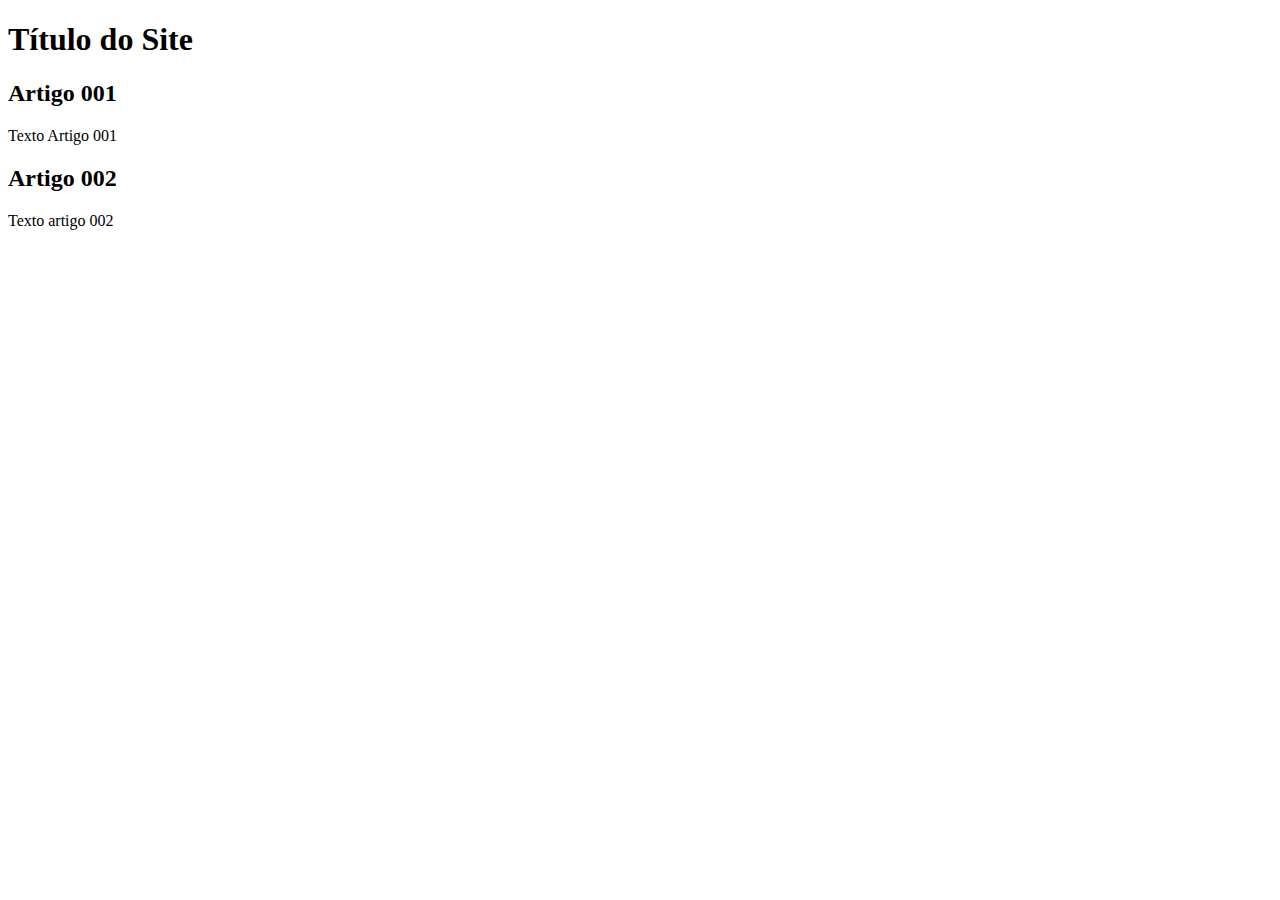
==== index.html @ d351e01f "Update index.html" ====
<!DOCTYPE html>
<html lang="pt-br">
<head>
    <meta charset="UTF-8">
    <meta http-equiv="X-UA-Compatible" content="IE=edge">
    <meta name="viewport" content="width=device-width, initial-scale=1.0">
    <title>Site Judo Nelinton</title>
    <link rel="stylesheet" href="estilos/style.css">
</head>
<body>
    <main>
        <header>
            <h1>Título do Site</h1>
        </header>
        <article>
            <h2>Artigo 001</h2>
            <p>Texto Artigo 001</p>
        </article>
        <article>
            <h2>Artigo 002</h2>
            <p>Texto artigo 002</p>
        </article>
    </main>
</body>
</html>
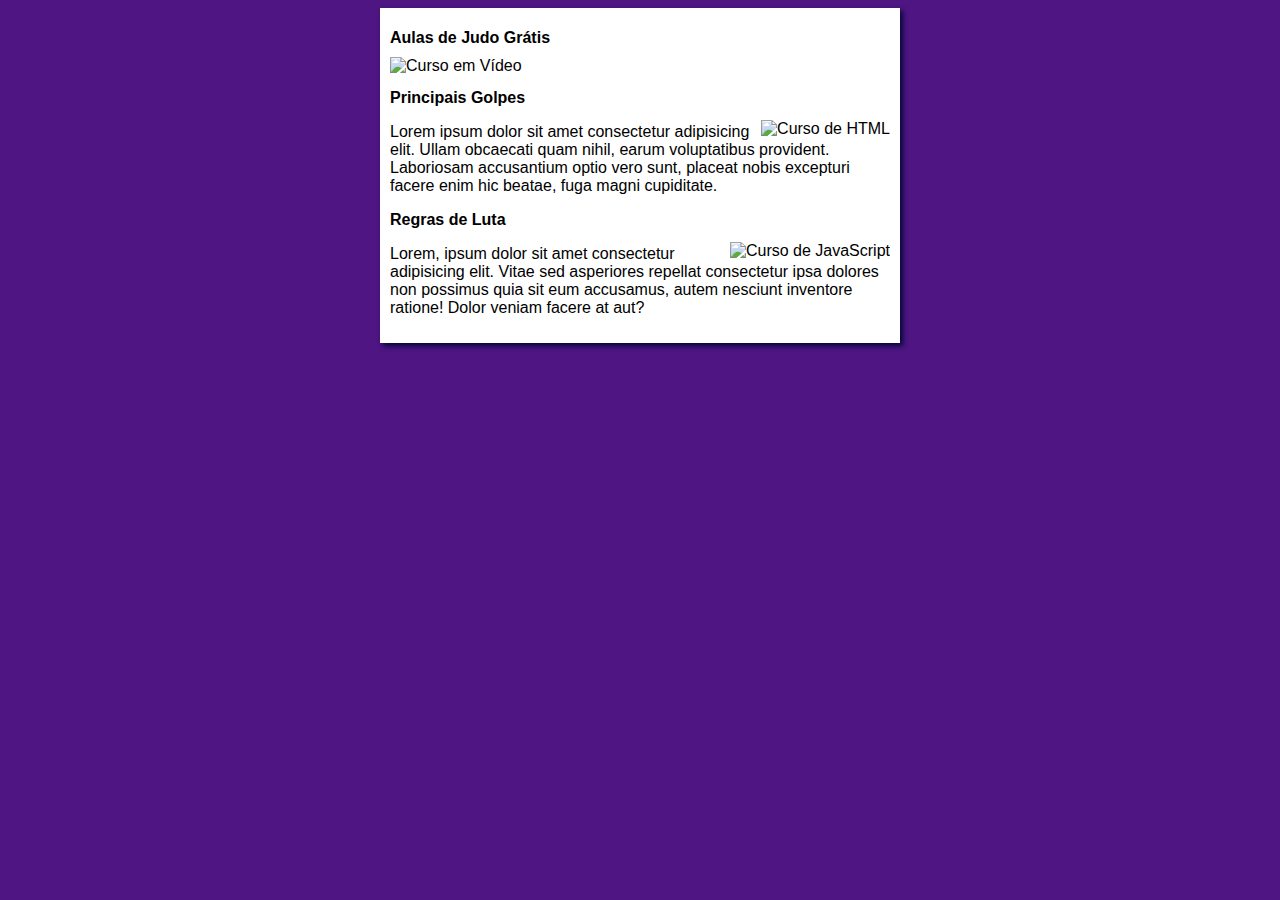
==== commit 516f61a9: "Adicionando as imagens" ====
--- a/index.html
+++ b/index.html
@@ -4,21 +4,25 @@
     <meta charset="UTF-8">
     <meta http-equiv="X-UA-Compatible" content="IE=edge">
     <meta name="viewport" content="width=device-width, initial-scale=1.0">
-    <title>Site Judo Nelinton</title>
+    <title>Site Judo Neliton Ferraz</title>
     <link rel="stylesheet" href="estilos/style.css">
 </head>
 <body>
     <main>
         <header>
-            <h1>Título do Site</h1>
+            <h1>Aulas de Judo Grátis</h1>
+            <img src="imagens/curso-em-video-cor.png" alt="Curso em Vídeo">
         </header>
         <article>
-            <h2>Artigo 001</h2>
-            <p>Texto Artigo 001</p>
+            <h2>Principais Golpes</h2>
+            <img class="lado" src="imagens/curso-html-css.png" alt="Curso de HTML">
+            <p>Lorem ipsum dolor sit amet consectetur adipisicing elit. Ullam obcaecati quam nihil, earum voluptatibus provident. Laboriosam accusantium optio vero sunt, placeat nobis excepturi facere enim hic beatae, fuga magni cupiditate.
+            </p>
         </article>
         <article>
-            <h2>Artigo 002</h2>
-            <p>Texto artigo 002</p>
+            <h2>Regras de Luta</h2>
+            <img class="lado" src="imagens/curso-javascript.png" alt="Curso de JavaScript">
+            <p>Lorem, ipsum dolor sit amet consectetur adipisicing elit. Vitae sed asperiores repellat consectetur ipsa dolores non possimus quia sit eum accusamus, autem nesciunt inventore ratione! Dolor veniam facere at aut?</p>
         </article>
     </main>
 </body>
--- a/estilos/style.css
+++ b/estilos/style.css
@@ -0,0 +1,19 @@
+* {
+    font-family: Arial, Helvetica, sans-serif;
+    font-size: 16px;
+}
+
+body{
+    background-color:rgb(78, 21, 131) ;
+}
+
+main{
+    background-color: white;
+    width: 500px;
+    margin: auto;
+    padding: 10px;
+    box-shadow: 3px 3px 5px rgb(3, 9, 56);
+}
+img.lado{
+    float: right;
+}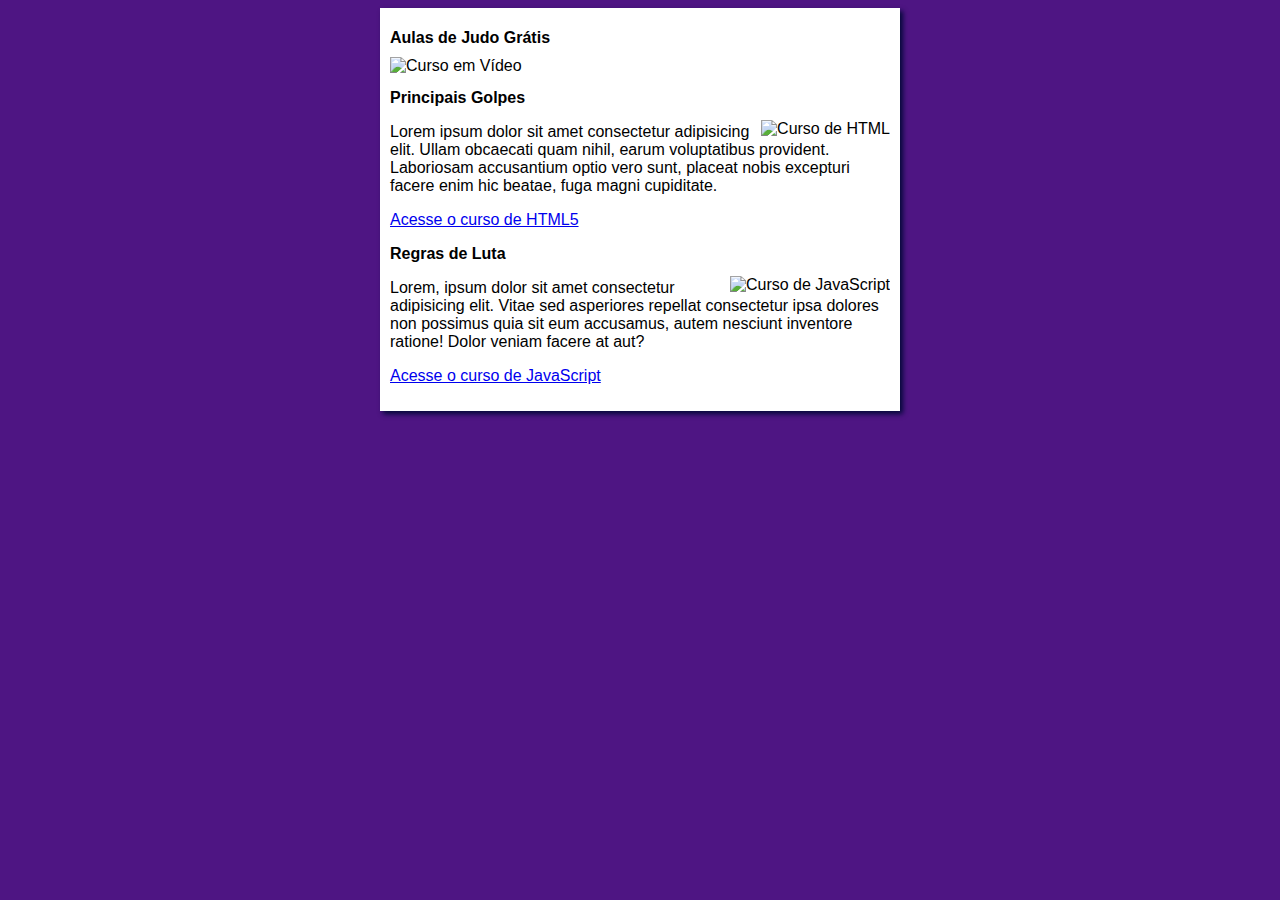
==== commit 17d28026: "Primeiro commit" ====
--- a/index.html
+++ b/index.html
@@ -18,11 +18,13 @@
             <img class="lado" src="imagens/curso-html-css.png" alt="Curso de HTML">
             <p>Lorem ipsum dolor sit amet consectetur adipisicing elit. Ullam obcaecati quam nihil, earum voluptatibus provident. Laboriosam accusantium optio vero sunt, placeat nobis excepturi facere enim hic beatae, fuga magni cupiditate.
             </p>
+            <p><a href="curso-html.html">Acesse o curso de HTML5</a></p>
         </article>
         <article>
             <h2>Regras de Luta</h2>
             <img class="lado" src="imagens/curso-javascript.png" alt="Curso de JavaScript">
             <p>Lorem, ipsum dolor sit amet consectetur adipisicing elit. Vitae sed asperiores repellat consectetur ipsa dolores non possimus quia sit eum accusamus, autem nesciunt inventore ratione! Dolor veniam facere at aut?</p>
+            <p><a href="curso-js.html">Acesse o curso de JavaScript</a></p>
         </article>
     </main>
 </body>
